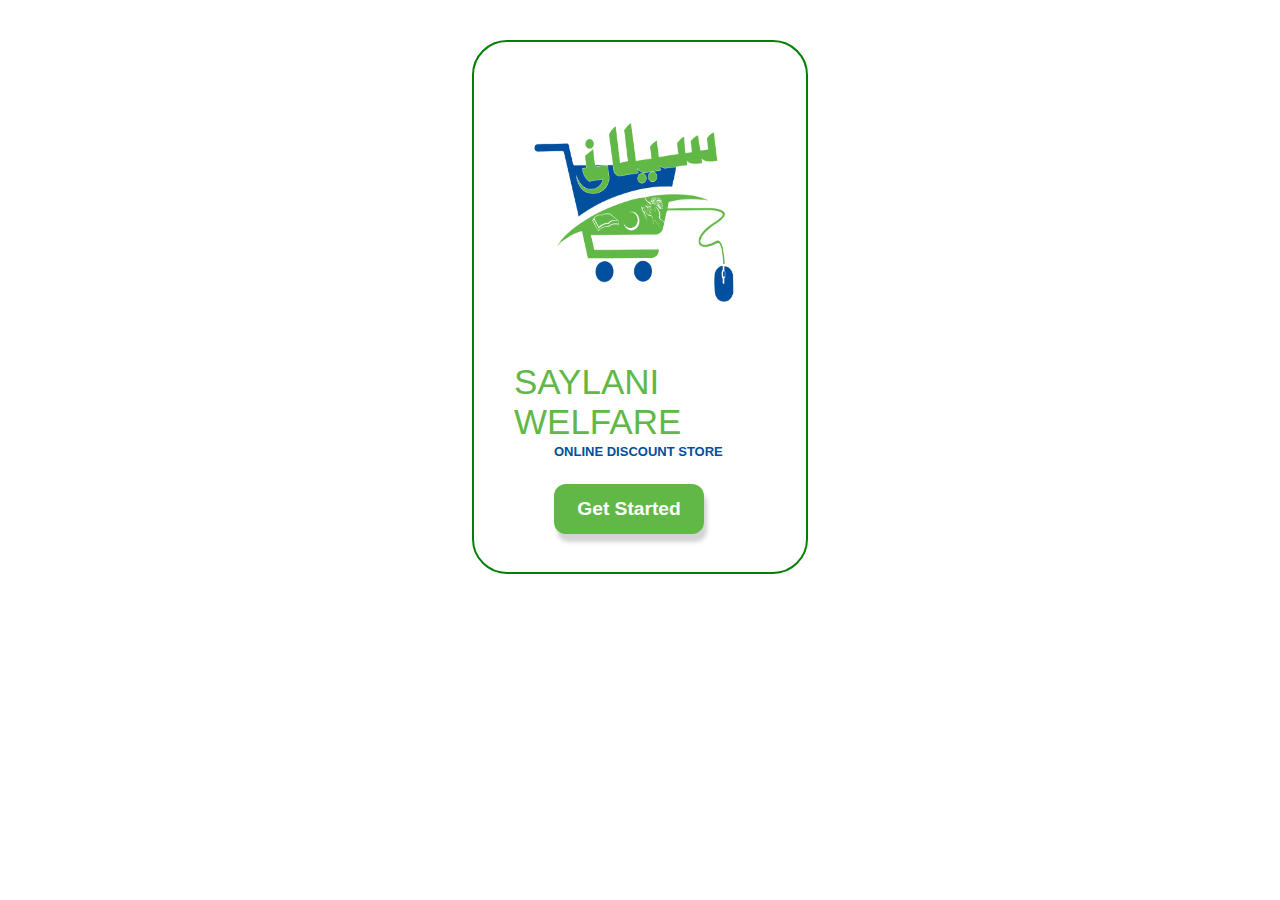
==== index.html @ 988992d1 "get started , sign up , sign in front end code added" ====
<!DOCTYPE html>
<html lang="en">
<head>
    <meta charset="UTF-8">
    <meta name="viewport" content="width=device-width, initial-scale=1.0">
    <title>firebase project</title>
    <link rel="stylesheet" href="./style.css">
</head>
<body>
    <div class="mainDiv">
        <div id="logo">
            <img  src="./IMAGES/Logo.png" alt="logo">   
        </div>
        <h2 class="sylanitext">SAYLANI WELFARE</h2>
        <h6 class="bluetext">ONLINE DISCOUNT STORE</h6>
        <button type="submit" value="submit" id="button">Get Started</button>
    </div>
    
</body>
</html>
---- style.css ----
body{
    margin: 0px;
    padding: 0px;
    align-items: center;
    justify-content: center;
    display: flex;

}
.mainDiv{
    width: 332px;
    height: 530px;
    margin-top: 40px;
    border: 2px solid green;
    align-items: center;
    justify-content: center;
    border-radius: 35px;
}
#logo{
    /* background-color: beige; */
    width:300px;
    height: 200px;
    margin-top: 80px;
}
#logo img{
    width: 200px;
    height: 180px;
    margin-left: 60px;
    margin-bottom: 0px;
}
.sylanitext{
    font-family: Impact, Haettenschweiler, 'Arial Narrow Bold', sans-serif;
    font-weight: 400;
    font-size: 35px;
    color: #61B846;
    align-items: center;
    margin-top: 40px;
    margin-left: 40px;
    margin-bottom: 0px;
}
.bluetext{
    font-family:'Lucida Sans', 'Lucida Sans Regular', 'Lucida Grande', 'Lucida Sans Unicode', Geneva, Verdana, sans-serif;
    font-size: small;
    color: #024F9D;
    align-items: center;
    margin-left: 80px;
    margin-top: 8px;
    line-height: 4px;
}
.form{
    width: 332px;
    height: 215px;
    /* border: 2px solid black; */
}
.input_field{
 width: 250px;
 /* margin: 8px,0px;    */
 margin-top: 8px;
 margin-left: 24px;
  border: none; 
  border-bottom: 2px solid rgb(232, 230, 230);
  padding: 12px; 
  /* background-color: whitesmoke; */
}
#button{
    width: 150px;
    height: 50px;
    margin-left: 80px;
    /* padding: 4px; */
    font-family: 'Trebuchet MS', 'Lucida Sans Unicode', 'Lucida Grande', 'Lucida Sans', Arial, sans-serif;  
    font-size:larger;
    font-weight: bold;
    background-color: #61B846;
    color: white;
    border: none;
    border-radius: 12px;
    box-shadow: 3px 8px 4px rgba(212, 211, 211, 1);
    
}
.to_signin{
    font-size: small;
    color: #024F9D;
    margin-left: 60px;
}
.foget{
    font-size: medium;
    color: rgba(2, 79, 157, 1);
    font-weight: bold;
    margin-left: 28px;

}
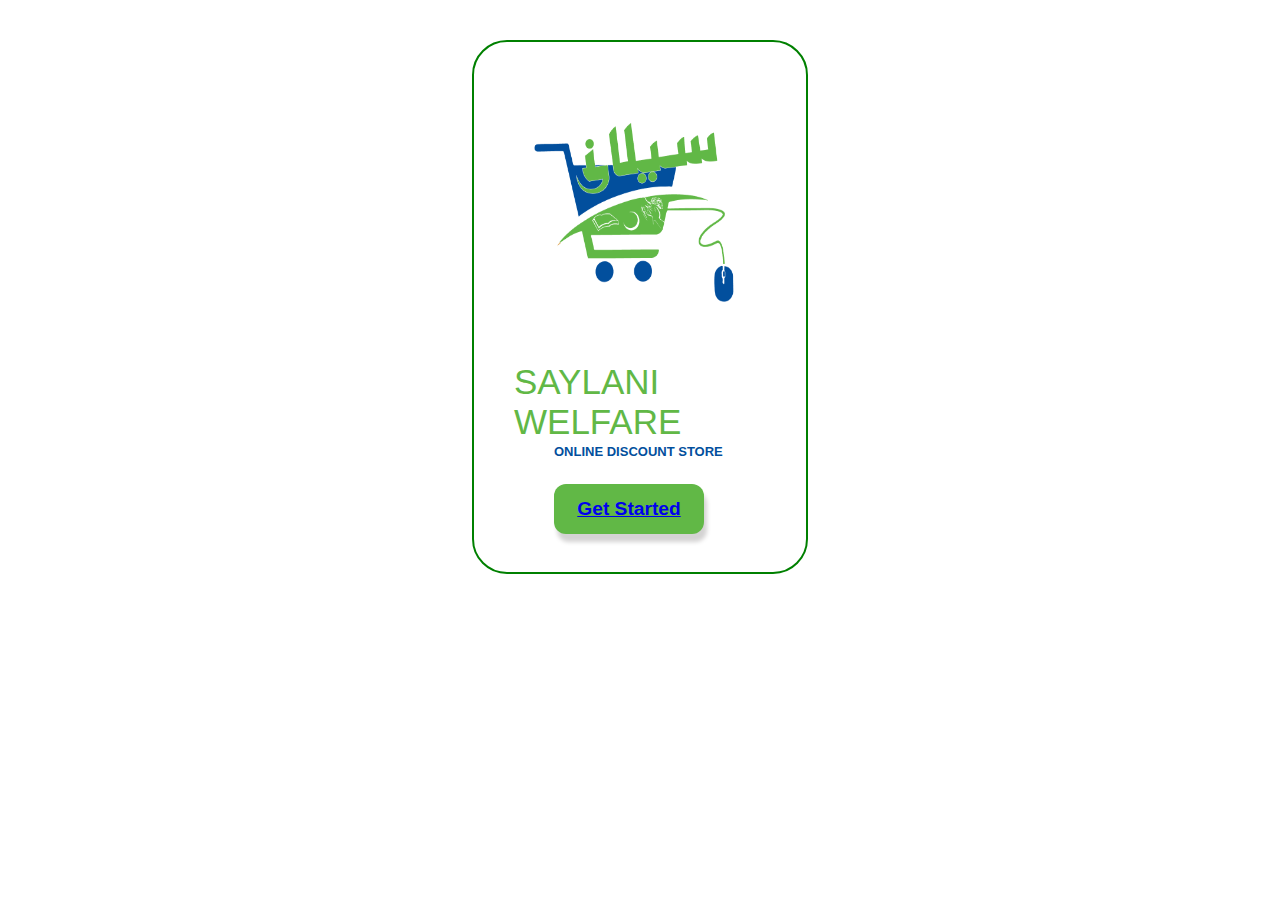
==== commit 71dc50f3: "home page front end added" ====
--- a/index.html
+++ b/index.html
@@ -13,7 +13,7 @@
         </div>
         <h2 class="sylanitext">SAYLANI WELFARE</h2>
         <h6 class="bluetext">ONLINE DISCOUNT STORE</h6>
-        <button type="submit" value="submit" id="button">Get Started</button>
+        <button type="submit" value="submit" id="button"><a href="./signup.html">Get Started</a></button>
     </div>
     
 </body>
--- a/style.css
+++ b/style.css
@@ -87,4 +87,67 @@
     font-weight: bold;
     margin-left: 28px;
 
+}
+/* HOME PAGE CSS     */
+#saylani2{
+    font-family: 'Lucida Sans', 'Lucida Sans Regular', 'Lucida Grande', 'Lucida Sans Unicode', Geneva, Verdana, sans-serif;
+    font-weight:bold;
+    font-size: 15px;
+    color: #61B846;
+    align-items: center;
+    margin-top: 40px;
+    margin-left: 20px;
+    margin-bottom: 0px;
+    display: inline-block;
+
+}
+.bluetext2{
+    font-family:'Lucida Sans', 'Lucida Sans Regular', 'Lucida Grande', 'Lucida Sans Unicode', Geneva, Verdana, sans-serif;
+    font-size:10PX;
+    color: #024F9D;
+    align-items: center;
+    margin-left: 20px;
+    margin-top: 8px;
+    line-height: 4px;
+    margin-bottom: 0px;
+}
+#cart_icon{
+    display: inline;
+    height: 15px;
+    margin-left: 120px;
+
+}
+#grocery_pic{
+    width: 290px;
+    height: 140PX;
+    margin-left: 20px;
+    margin-top: 12px;
+}
+#search_bar{
+    border: none;
+    border-radius: 15px;
+    margin-top: 10px;
+    margin-left: 25px;
+    width: 220px;
+    height: 25px;
+    background-color: rgb(235, 232, 232);
+    display: inline;
+    padding-left: 50px;
+}
+.search{
+    position: relative;
+    display: inline-block;
+}
+#search_icon{
+    position: absolute;
+    top: 50%;
+    left: 10px;
+    transform: translateY(-50%);
+    margin-left: 25px;
+    margin-top: 12px;
+    
+}
+#search_icon img{
+    width: 15px;
+    margin-left: 8px;
 }